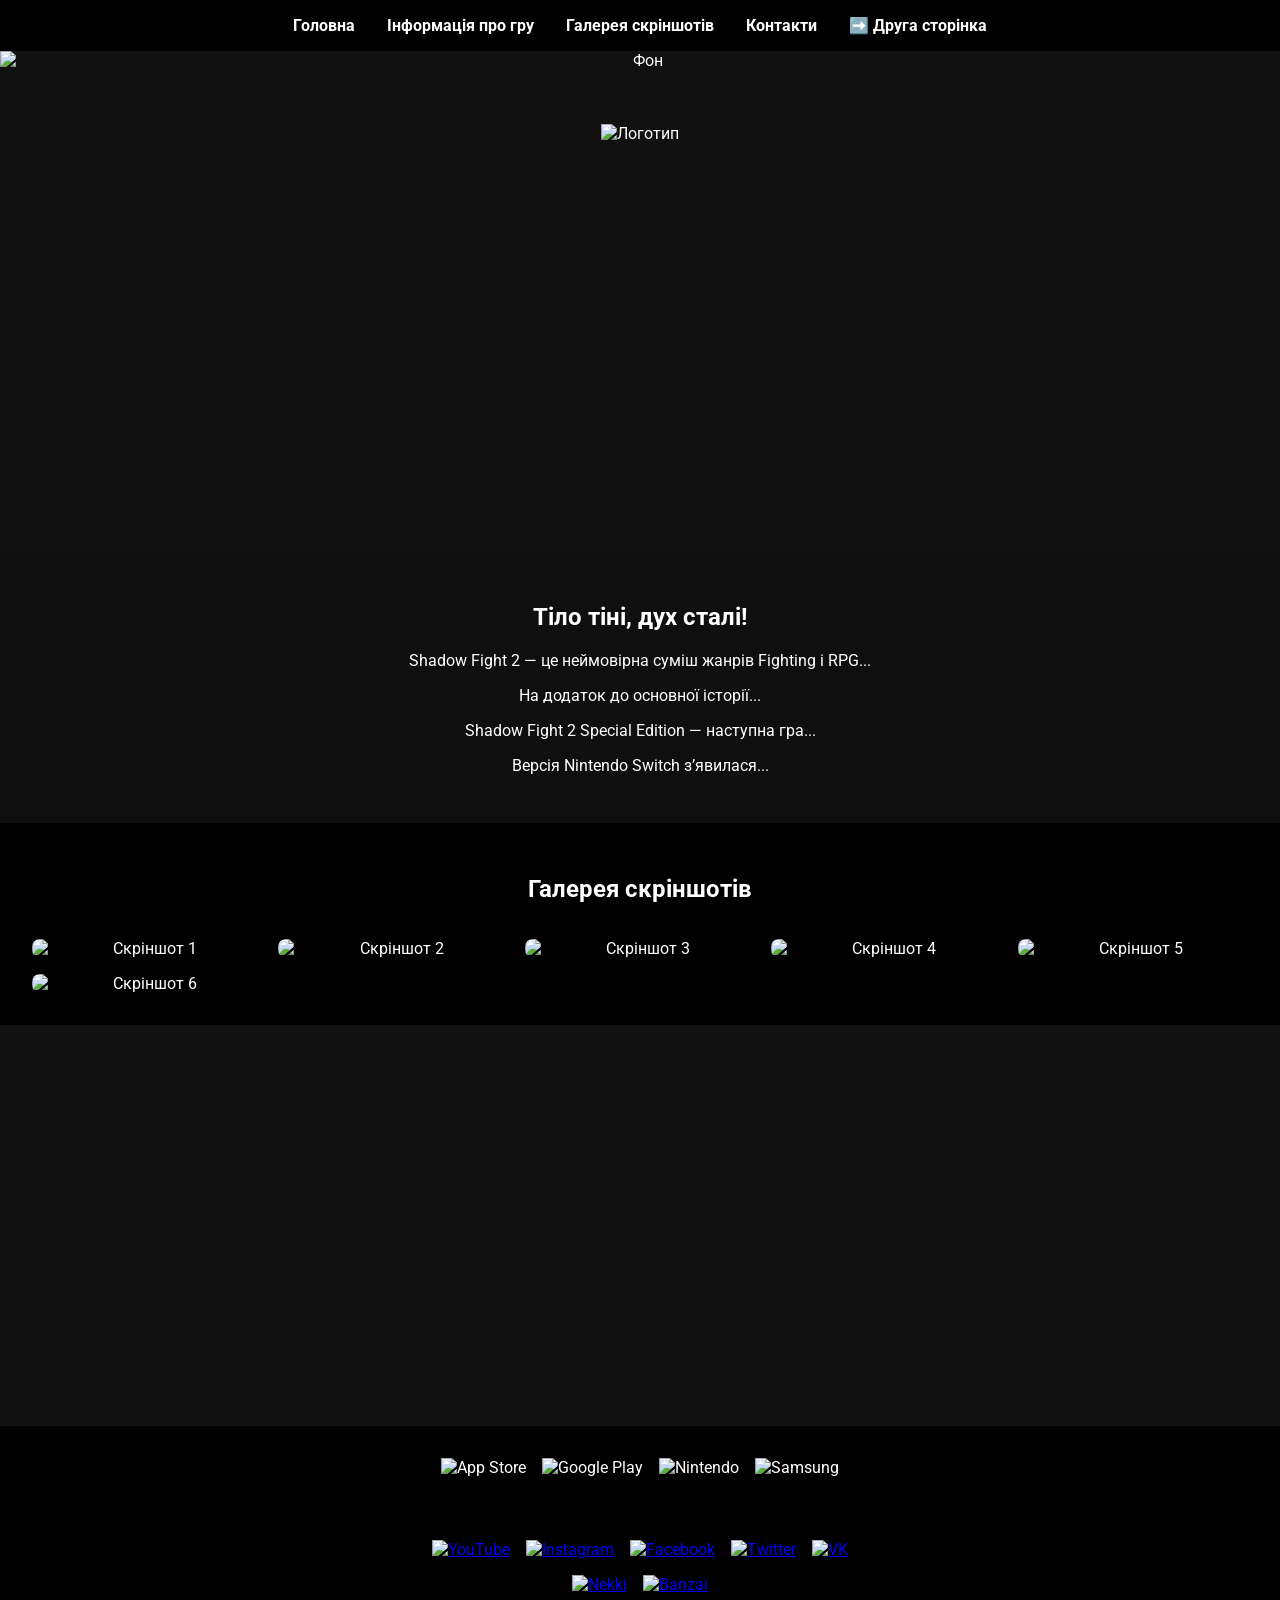
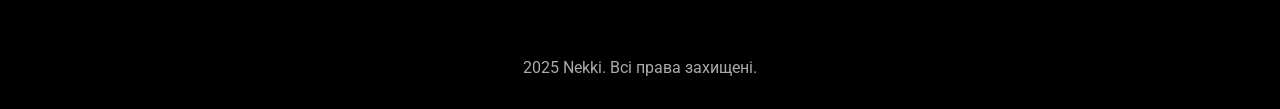
==== index.html @ 5f5c1961 "Add files via upload" ====
<!DOCTYPE html>
<html lang="uk">

<head>
    <meta charset="UTF-8">
    <meta name="viewport" content="width=device-width, initial-scale=1.0">
    <title>Shadow Fight 2</title>
    <link rel="stylesheet" href="style.css">
    <script defer src="script.js"></script>
</head>

<body>

    <header>
        <nav class="nav-bar">
            <ul>
                <li><a href="#home">Головна</a></li>
                <li><a href="#about">Інформація про гру</a></li>
                <li><a href="#services">Галерея скріншотів</a></li>
                <li><a href="#contacts">Контакти</a></li>

                <!-- 🔥 Стрілка на другу сторінку -->
                <li><a href="second_page.html">➡️ Друга сторінка</a></li>
            </ul>
        </nav>

        <div class="image-wrapper" id="home">
            <img src="https://shadowfight2.com/images/bg.jpg" alt="Фон" class="background">

            <div class="logo-video">
                <img src="https://shadowfight2.com/images/logored.png" alt="Логотип" class="logo">
                <div class="video-wrapper">
                    <iframe src="https://www.youtube.com/embed/hVy58hG30zM" title="Shadow Fight 2 Trailer" frameborder="0" allowfullscreen></iframe>
                </div>
            </div>
        </div>
    </header>

    <main>

        <section class="about" id="about">
            <h1>Тіло тіні, дух сталі!</h1>
            <p>Shadow Fight 2 — це неймовірна суміш жанрів Fighting і RPG...</p>
            <p>На додаток до основної історії...</p>
            <p>Shadow Fight 2 Special Edition — наступна гра...</p>
            <p>Версія Nintendo Switch з’явилася...</p>
        </section>

        <section class="gallery" id="services">
            <h2>Галерея скріншотів</h2>
            <div class="gallery-images">
                <img src="https://shadowfight2.com/images/slides/screenshot_01.jpg" alt="Скріншот 1">
                <img src="https://shadowfight2.com/images/slides/screenshot_02.jpg" alt="Скріншот 2">
                <img src="https://shadowfight2.com/images/slides/screenshot_03.jpg" alt="Скріншот 3">
                <img src="https://shadowfight2.com/images/slides/screenshot_04.jpg" alt="Скріншот 4">
                <img src="https://shadowfight2.com/images/slides/screenshot_05.jpg" alt="Скріншот 5">
                <img src="https://shadowfight2.com/images/slides/screenshot_06.jpg" alt="Скріншот 6">
            </div>
        </section>

        <section class="videos">
            <iframe src="https://www.youtube.com/embed/bNlDJKpR4Ys" frameborder="0" allowfullscreen></iframe>
            <iframe src="https://www.youtube.com/embed/JtIBYozKBvE" frameborder="0" allowfullscreen></iframe>
        </section>

        <section class="stores" id="contacts">
            <div class="store-logos">
                <img src="https://shadowfight2.com/images/appstore.png" alt="App Store">
                <img src="https://shadowfight2.com/images/shadowgoogle.png" alt="Google Play">
                <img src="https://shadowfight2.com/images/store_nintendo.png" alt="Nintendo">
                <img src="https://shadowfight2.com/images/store_samsung.png" alt="Samsung">
            </div>

            <div class="social-container">
                <div class="social-icons">
                    <a href="#"><img src="https://shadowfight2.com/images/socials/youtube.svg" alt="YouTube"></a>
                    <a href="#"><img src="https://shadowfight2.com/images/socials/instagram.svg" alt="Instagram"></a>
                    <a href="#"><img src="https://shadowfight2.com/images/socials/facebook.svg" alt="Facebook"></a>
                    <a href="#"><img src="https://shadowfight2.com/images/socials/twitter.svg" alt="Twitter"></a>
                    <a href="#"><img src="https://shadowfight2.com/images/socials/vk.svg" alt="VK"></a>
                </div>

                <div class="nekki-banzai-logos">
                    <a href="#"><img src="https://shadowfight2.com/images/socials/nekki.svg" alt="Nekki"></a>
                    <a href="#"><img src="https://shadowfight2.com/images/socials/banzai.svg" alt="Banzai"></a>
                </div>
            </div>
        </section>

    </main>

    <footer>
        <p>2025 Nekki. Всі права захищені.</p>
    </footer>

</body>

</html>
---- style.css ----
@import url('https://fonts.googleapis.com/css2?family=Roboto:wght@400;700&display=swap');
body {
  margin: 0;
  font-family: 'Roboto', Arial, sans-serif;
  background: #111;
  color: #fff;
}
header {
  position: relative;
  overflow: hidden;
}
header .nav-bar {
  background: #000;
  padding: 1rem;
}
header .nav-bar ul {
  display: flex;
  flex-wrap: wrap;
  justify-content: center;
  list-style: none;
  padding: 0;
  margin: 0;
}
header .nav-bar ul li {
  margin: 0 1rem;
}
header .nav-bar ul li a {
  color: #fff;
  text-decoration: none;
  font-weight: bold;
}
header .image-wrapper {
  position: relative;
  text-align: center;
}
header .image-wrapper .background {
  background-image: url("https://shadowfight2.com/images/bg.jpg");
  width: 100%;
  height: 500px;
  display: block;
}

header .image-wrapper .logo-video {
  position: absolute;
  top: 50%;
  left: 50%;
  transform: translate(-50%, -50%);
  width: 90vw;
}
header .image-wrapper .logo-video .logo {
  width: 250px;
  margin-bottom: 1rem;
}
header .image-wrapper .logo-video .video-wrapper iframe {
  width: 560px;
  height: 315px;
  max-width: 90vw;
}
.about {
  padding: 2rem;
  text-align: center;
  background: #0f0f0f;
}
.gallery {
  padding: 2rem;
  background: #000;
  text-align: center;
}
.gallery .gallery-images {
  display: grid;
  grid-template-columns: repeat(auto-fit, minmax(200px, 1fr));
  gap: 1rem;
  padding-top: 1rem;
}
.gallery .gallery-images img {
  width: 100%;
  height: auto;
  border-radius: 8px;
}
.videos {
  display: grid;
  grid-template-columns: 1fr 1fr;
  gap: 1rem;
  padding: 2rem;
  background: #111;
}
.videos iframe {
  width: 100%;
  aspect-ratio: 16 / 9;
}
.stores {
  background: #000;
  text-align: center;
  padding: 2rem;
}
.stores .store-logos {
  display: flex;
  justify-content: center;
  flex-wrap: wrap;
  gap: 1rem;
  margin-bottom: 2rem;
}
.stores .store-logos img {
  height: 50px;
}
.stores .social-container {
  display: flex;
  flex-direction: column;
  align-items: center;
  gap: 1rem;
}
.stores .social-container .social-icons,
.stores .social-container .nekki-banzai-logos {
  display: flex;
  gap: 1rem;
  flex-wrap: wrap;
}
.stores .social-container .social-icons img,
.stores .social-container .nekki-banzai-logos img {
  height: 30px;
}
.auth-form {
  max-width: 400px;
  margin: 2rem auto;
  padding: 2rem;
  background-color: #222;
  border-radius: 10px;
  box-shadow: 0 0 10px rgba(0, 0, 0, 0.5);
  display: flex;
  flex-direction: column;
  gap: 1rem;
}
.auth-form h2 {
  margin: 0;
  font-size: 1.5rem;
  text-align: center;
}
.auth-form label {
  display: flex;
  flex-direction: column;
  font-weight: bold;
}
.auth-form input {
  padding: 0.5rem;
  border-radius: 5px;
  border: none;
  margin-top: 0.5rem;
}
.auth-form button {
  padding: 0.75rem;
  background-color: #0af;
  border: none;
  border-radius: 5px;
  font-weight: bold;
  color: #fff;
  cursor: pointer;
}
.auth-form button:hover {
  background-color: #08c;
}
footer {
  background: #000;
  color: #aaa;
  text-align: center;
  padding: 1rem;
}
@media (max-width: 768px) {
  .video-wrapper iframe {
    width: 90vw;
    height: auto;
  }
  .videos {
    grid-template-columns: 1fr;
  }
  .logo-video {
    width: 90vw;
  }
  .auth-form {
    margin: 1rem;
    padding: 1rem;
  }
}
@media (max-width: 480px) {
  .nav-bar ul {
    flex-direction: column;
    align-items: center;
  }
  .logo {
    width: 200px;
  }
  .store-logos {
    flex-direction: column;
    align-items: center;
  }
  .social-icons,
  .nekki-banzai-logos {
    justify-content: center;
  }
}
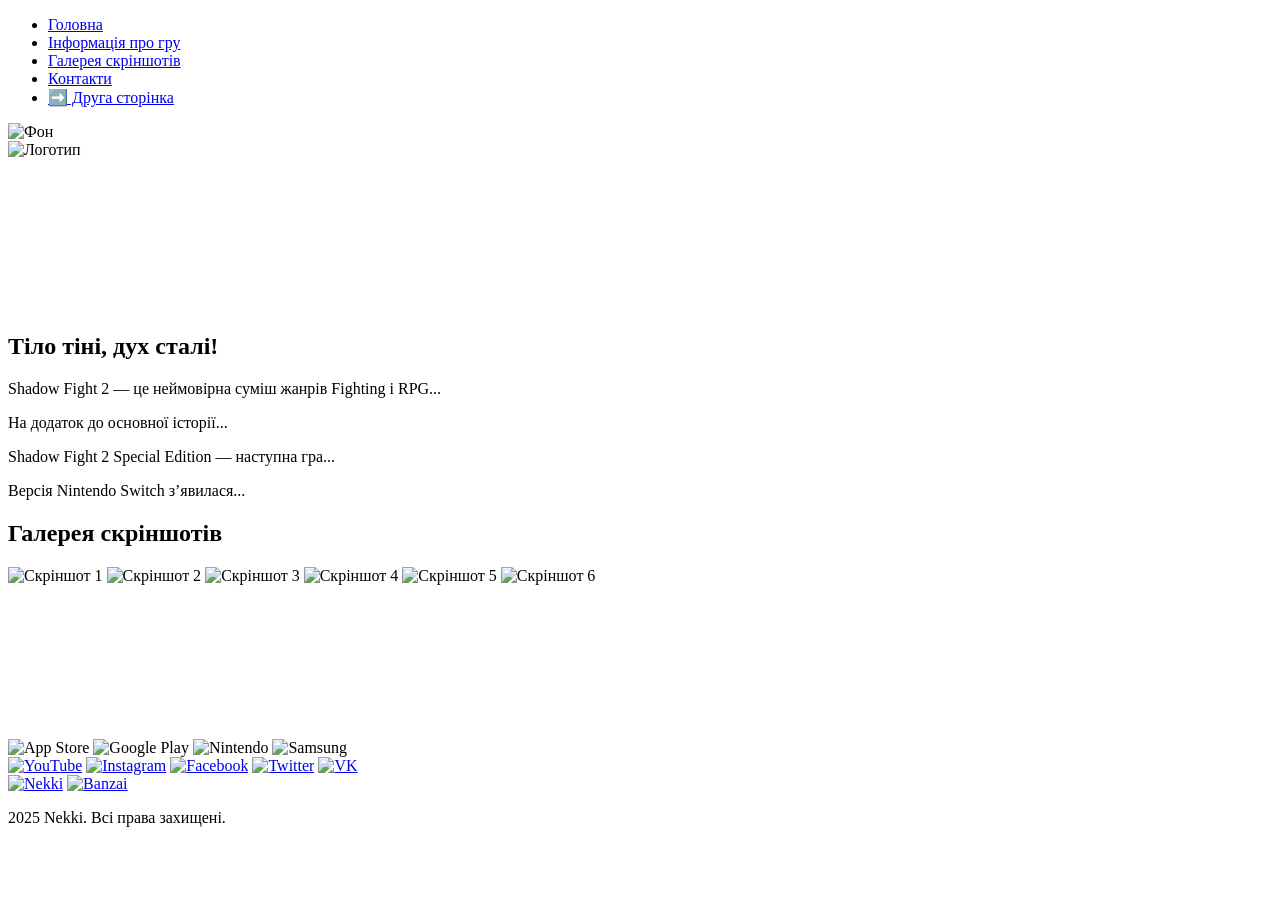
==== commit 4ce006f2: "Create index.html" ====
--- a/index.html
+++ b/index.html
@@ -1,98 +1,98 @@
-<!DOCTYPE html>
-<html lang="uk">
-
-<head>
-    <meta charset="UTF-8">
-    <meta name="viewport" content="width=device-width, initial-scale=1.0">
-    <title>Shadow Fight 2</title>
-    <link rel="stylesheet" href="style.css">
-    <script defer src="script.js"></script>
-</head>
-
-<body>
-
-    <header>
-        <nav class="nav-bar">
-            <ul>
-                <li><a href="#home">Головна</a></li>
-                <li><a href="#about">Інформація про гру</a></li>
-                <li><a href="#services">Галерея скріншотів</a></li>
-                <li><a href="#contacts">Контакти</a></li>
-
-                <!-- 🔥 Стрілка на другу сторінку -->
-                <li><a href="second_page.html">➡️ Друга сторінка</a></li>
-            </ul>
-        </nav>
-
-        <div class="image-wrapper" id="home">
-            <img src="https://shadowfight2.com/images/bg.jpg" alt="Фон" class="background">
-
-            <div class="logo-video">
-                <img src="https://shadowfight2.com/images/logored.png" alt="Логотип" class="logo">
-                <div class="video-wrapper">
-                    <iframe src="https://www.youtube.com/embed/hVy58hG30zM" title="Shadow Fight 2 Trailer" frameborder="0" allowfullscreen></iframe>
-                </div>
-            </div>
-        </div>
-    </header>
-
-    <main>
-
-        <section class="about" id="about">
-            <h1>Тіло тіні, дух сталі!</h1>
-            <p>Shadow Fight 2 — це неймовірна суміш жанрів Fighting і RPG...</p>
-            <p>На додаток до основної історії...</p>
-            <p>Shadow Fight 2 Special Edition — наступна гра...</p>
-            <p>Версія Nintendo Switch з’явилася...</p>
-        </section>
-
-        <section class="gallery" id="services">
-            <h2>Галерея скріншотів</h2>
-            <div class="gallery-images">
-                <img src="https://shadowfight2.com/images/slides/screenshot_01.jpg" alt="Скріншот 1">
-                <img src="https://shadowfight2.com/images/slides/screenshot_02.jpg" alt="Скріншот 2">
-                <img src="https://shadowfight2.com/images/slides/screenshot_03.jpg" alt="Скріншот 3">
-                <img src="https://shadowfight2.com/images/slides/screenshot_04.jpg" alt="Скріншот 4">
-                <img src="https://shadowfight2.com/images/slides/screenshot_05.jpg" alt="Скріншот 5">
-                <img src="https://shadowfight2.com/images/slides/screenshot_06.jpg" alt="Скріншот 6">
-            </div>
-        </section>
-
-        <section class="videos">
-            <iframe src="https://www.youtube.com/embed/bNlDJKpR4Ys" frameborder="0" allowfullscreen></iframe>
-            <iframe src="https://www.youtube.com/embed/JtIBYozKBvE" frameborder="0" allowfullscreen></iframe>
-        </section>
-
-        <section class="stores" id="contacts">
-            <div class="store-logos">
-                <img src="https://shadowfight2.com/images/appstore.png" alt="App Store">
-                <img src="https://shadowfight2.com/images/shadowgoogle.png" alt="Google Play">
-                <img src="https://shadowfight2.com/images/store_nintendo.png" alt="Nintendo">
-                <img src="https://shadowfight2.com/images/store_samsung.png" alt="Samsung">
-            </div>
-
-            <div class="social-container">
-                <div class="social-icons">
-                    <a href="#"><img src="https://shadowfight2.com/images/socials/youtube.svg" alt="YouTube"></a>
-                    <a href="#"><img src="https://shadowfight2.com/images/socials/instagram.svg" alt="Instagram"></a>
-                    <a href="#"><img src="https://shadowfight2.com/images/socials/facebook.svg" alt="Facebook"></a>
-                    <a href="#"><img src="https://shadowfight2.com/images/socials/twitter.svg" alt="Twitter"></a>
-                    <a href="#"><img src="https://shadowfight2.com/images/socials/vk.svg" alt="VK"></a>
-                </div>
-
-                <div class="nekki-banzai-logos">
-                    <a href="#"><img src="https://shadowfight2.com/images/socials/nekki.svg" alt="Nekki"></a>
-                    <a href="#"><img src="https://shadowfight2.com/images/socials/banzai.svg" alt="Banzai"></a>
-                </div>
-            </div>
-        </section>
-
-    </main>
-
-    <footer>
-        <p>2025 Nekki. Всі права захищені.</p>
-    </footer>
-
-</body>
-
-</html>+<!DOCTYPE html>
+<html lang="uk">
+
+<head>
+    <meta charset="UTF-8">
+    <meta name="viewport" content="width=device-width, initial-scale=1.0">
+    <title>Shadow Fight 2</title>
+    <link rel="stylesheet" href="style.css">
+    <script defer src="script.js"></script>
+</head>
+
+<body>
+
+    <header>
+        <nav class="nav-bar">
+            <ul>
+                <li><a href="#home">Головна</a></li>
+                <li><a href="#about">Інформація про гру</a></li>
+                <li><a href="#services">Галерея скріншотів</a></li>
+                <li><a href="#contacts">Контакти</a></li>
+
+                <!-- 🔥 Стрілка на другу сторінку -->
+                <li><a href="second_page.html">➡️ Друга сторінка</a></li>
+            </ul>
+        </nav>
+
+        <div class="image-wrapper" id="home">
+            <img src="https://shadowfight2.com/images/bg.jpg" alt="Фон" class="background">
+
+            <div class="logo-video">
+                <img src="https://shadowfight2.com/images/logored.png" alt="Логотип" class="logo">
+                <div class="video-wrapper">
+                    <iframe src="https://www.youtube.com/embed/hVy58hG30zM" title="Shadow Fight 2 Trailer" frameborder="0" allowfullscreen></iframe>
+                </div>
+            </div>
+        </div>
+    </header>
+
+    <main>
+
+        <section class="about" id="about">
+            <h1>Тіло тіні, дух сталі!</h1>
+            <p>Shadow Fight 2 — це неймовірна суміш жанрів Fighting і RPG...</p>
+            <p>На додаток до основної історії...</p>
+            <p>Shadow Fight 2 Special Edition — наступна гра...</p>
+            <p>Версія Nintendo Switch з’явилася...</p>
+        </section>
+
+        <section class="gallery" id="services">
+            <h2>Галерея скріншотів</h2>
+            <div class="gallery-images">
+                <img src="https://shadowfight2.com/images/slides/screenshot_01.jpg" alt="Скріншот 1">
+                <img src="https://shadowfight2.com/images/slides/screenshot_02.jpg" alt="Скріншот 2">
+                <img src="https://shadowfight2.com/images/slides/screenshot_03.jpg" alt="Скріншот 3">
+                <img src="https://shadowfight2.com/images/slides/screenshot_04.jpg" alt="Скріншот 4">
+                <img src="https://shadowfight2.com/images/slides/screenshot_05.jpg" alt="Скріншот 5">
+                <img src="https://shadowfight2.com/images/slides/screenshot_06.jpg" alt="Скріншот 6">
+            </div>
+        </section>
+
+        <section class="videos">
+            <iframe src="https://www.youtube.com/embed/bNlDJKpR4Ys" frameborder="0" allowfullscreen></iframe>
+            <iframe src="https://www.youtube.com/embed/JtIBYozKBvE" frameborder="0" allowfullscreen></iframe>
+        </section>
+
+        <section class="stores" id="contacts">
+            <div class="store-logos">
+                <img src="https://shadowfight2.com/images/appstore.png" alt="App Store">
+                <img src="https://shadowfight2.com/images/shadowgoogle.png" alt="Google Play">
+                <img src="https://shadowfight2.com/images/store_nintendo.png" alt="Nintendo">
+                <img src="https://shadowfight2.com/images/store_samsung.png" alt="Samsung">
+            </div>
+
+            <div class="social-container">
+                <div class="social-icons">
+                    <a href="#"><img src="https://shadowfight2.com/images/socials/youtube.svg" alt="YouTube"></a>
+                    <a href="#"><img src="https://shadowfight2.com/images/socials/instagram.svg" alt="Instagram"></a>
+                    <a href="#"><img src="https://shadowfight2.com/images/socials/facebook.svg" alt="Facebook"></a>
+                    <a href="#"><img src="https://shadowfight2.com/images/socials/twitter.svg" alt="Twitter"></a>
+                    <a href="#"><img src="https://shadowfight2.com/images/socials/vk.svg" alt="VK"></a>
+                </div>
+
+                <div class="nekki-banzai-logos">
+                    <a href="#"><img src="https://shadowfight2.com/images/socials/nekki.svg" alt="Nekki"></a>
+                    <a href="#"><img src="https://shadowfight2.com/images/socials/banzai.svg" alt="Banzai"></a>
+                </div>
+            </div>
+        </section>
+
+    </main>
+
+    <footer>
+        <p>2025 Nekki. Всі права захищені.</p>
+    </footer>
+
+</body>
+
+</html>
